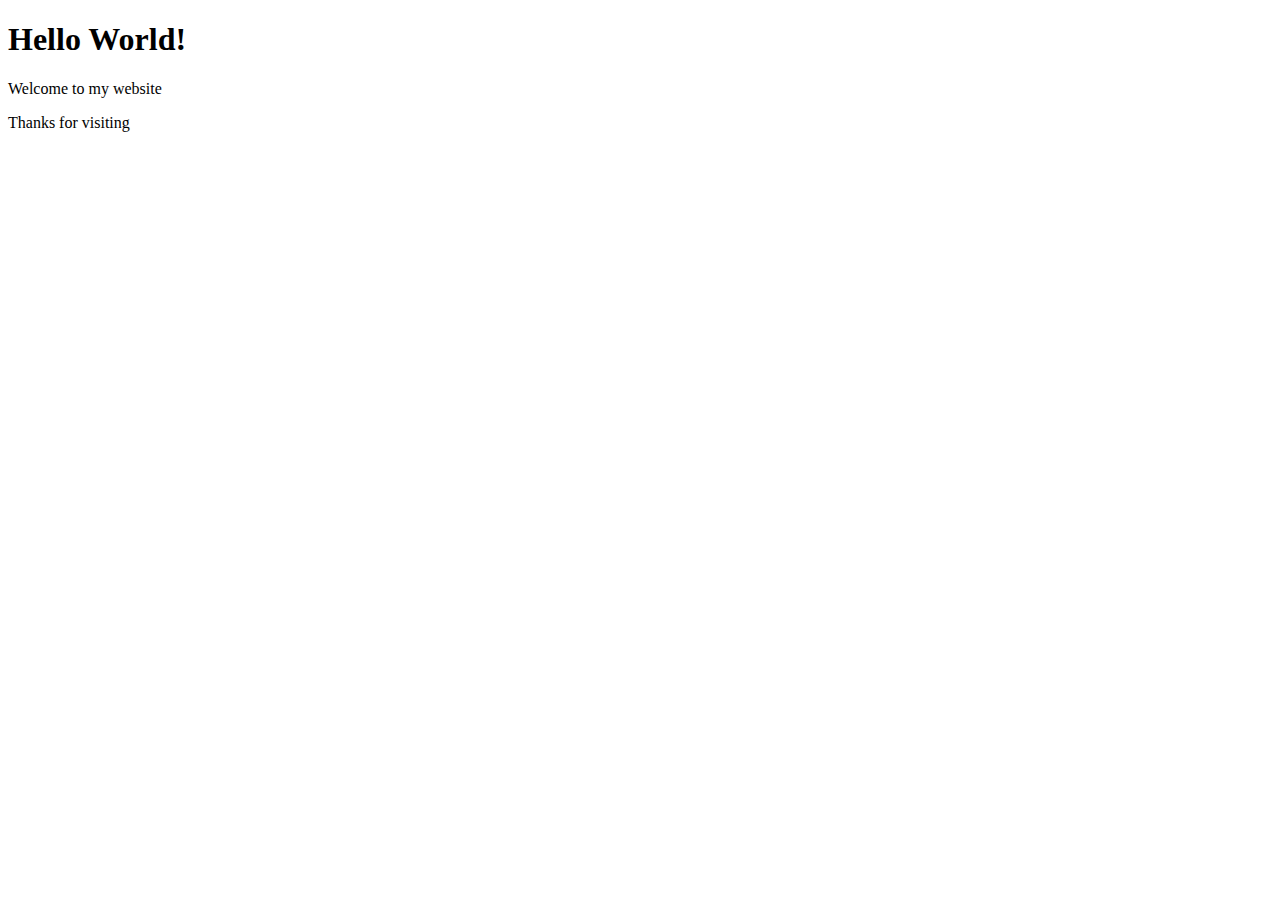
==== index.html @ 6dcc1dd9 "Add files via upload" ====
<!DOCTYPE html>
<html lang="en">
<head>
    <meta charset="UTF-8">
    <meta name="viewport" content="width=device-width, initial-scale=1.0">
    <title>Connors Website</title>
</head>
<body>
    <h1>Hello World!</h1>
    <p>Welcome to my website</p>
    <p>Thanks for visiting</p>
</body>
</html>
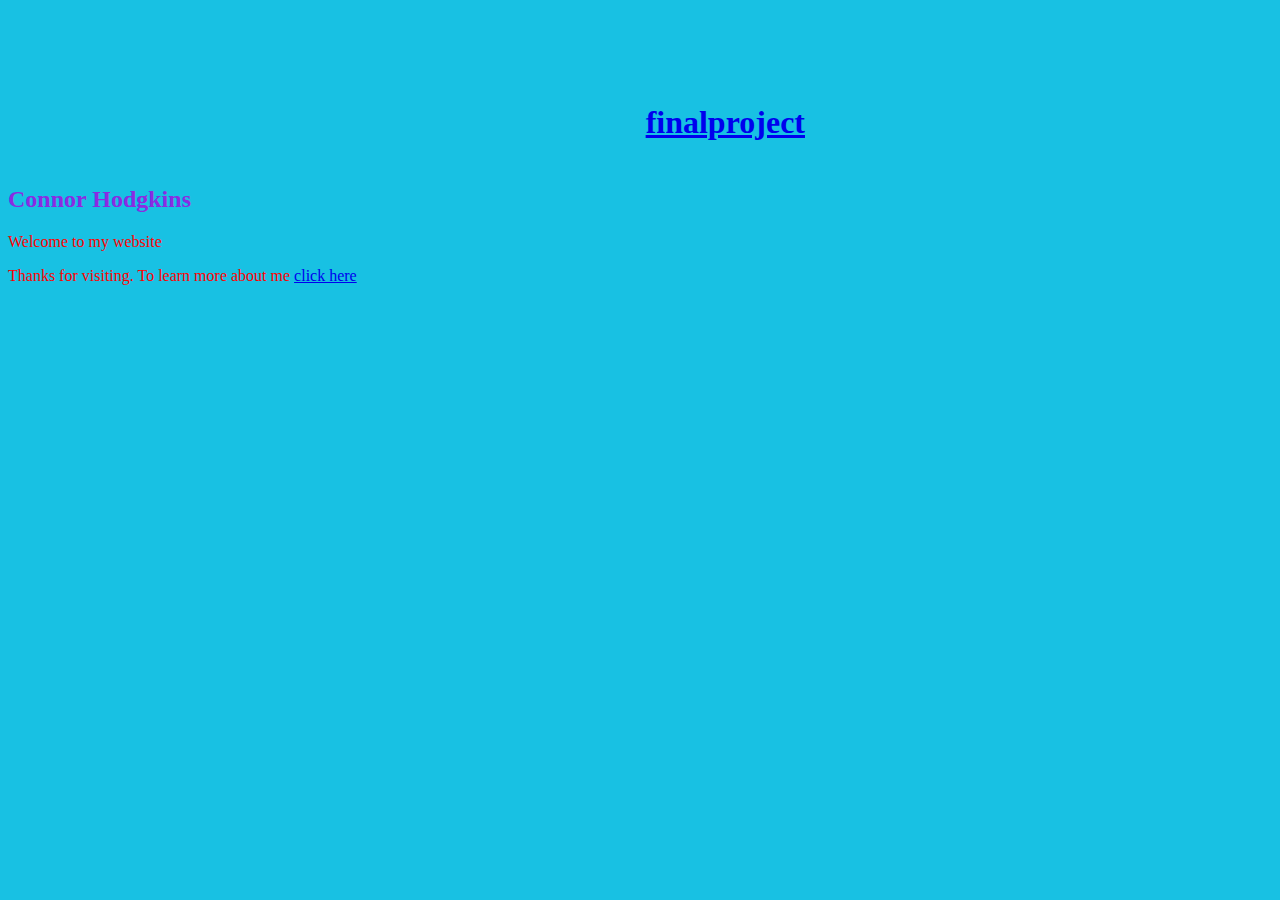
==== commit b6f2227e: "Add files via upload" ====
--- a/index.html
+++ b/index.html
@@ -1,13 +1,21 @@
 <!DOCTYPE html>
 <html lang="en">
 <head>
+    <link rel="stylesheet" href="style.css">
     <meta charset="UTF-8">
     <meta name="viewport" content="width=device-width, initial-scale=1.0">
     <title>Connors Website</title>
 </head>
 <body>
-    <h1>Hello World!</h1>
+    <h1><img src="connorhodgkins.jpeg" alt=""></h1> 
+    <table id="nav-table"><tr>
+<td id="nav-td"><a href="aboutme.html"><img src="aboutme.png" alt=""></a></td>
+<td id="nav-td"><a href="index.html"><img src="home.png" alt=""></a></td>
+<td id="nav-td"><a href="Javascripts.html"><img src="Javascripts.png" alt=""></a></td>
+<td id="nav- td"><a href="finalproject.html"><h1>finalproject</h1> </a></td>
+
+    </tr></table>
+    <h2>Connor Hodgkins</h2>
     <p>Welcome to my website</p>
-    <p>Thanks for visiting</p>
+    <p>Thanks for visiting. To learn more about me <a href="aboutme.html">click here</a> </p>
 </body>
-</html>--- a/style.css
+++ b/style.css
@@ -0,0 +1,29 @@
+body {
+    background-color: rgb(24, 193, 227);
+  }
+  #nav-table {width: 800px;;}
+  #nav-td {width: 266.6px;text-align:center}
+  h2 {color: blueviolet;}
+ #aboutme-back {background-image: url(myBackground.jpg);align-items: center;}
+ #manny {
+  width: 300px;
+  float: left;
+  margin-right: 6px;
+  margin-bottom: 6px;}
+ #snowboard-image   {
+  width: 300px;
+  height: 300px;
+  float: left;
+padding: 200px;
+  
+}
+ #hockey-image {
+  width: 300px;
+  margin-right: 6px;}
+ p {color: red;}
+ #chali {
+  width: 100px; height: 100px;
+padding: 200px;}
+
+#activity-table {width: 800px;;}
+#nav-td {width: 266.6px;text-align:center}